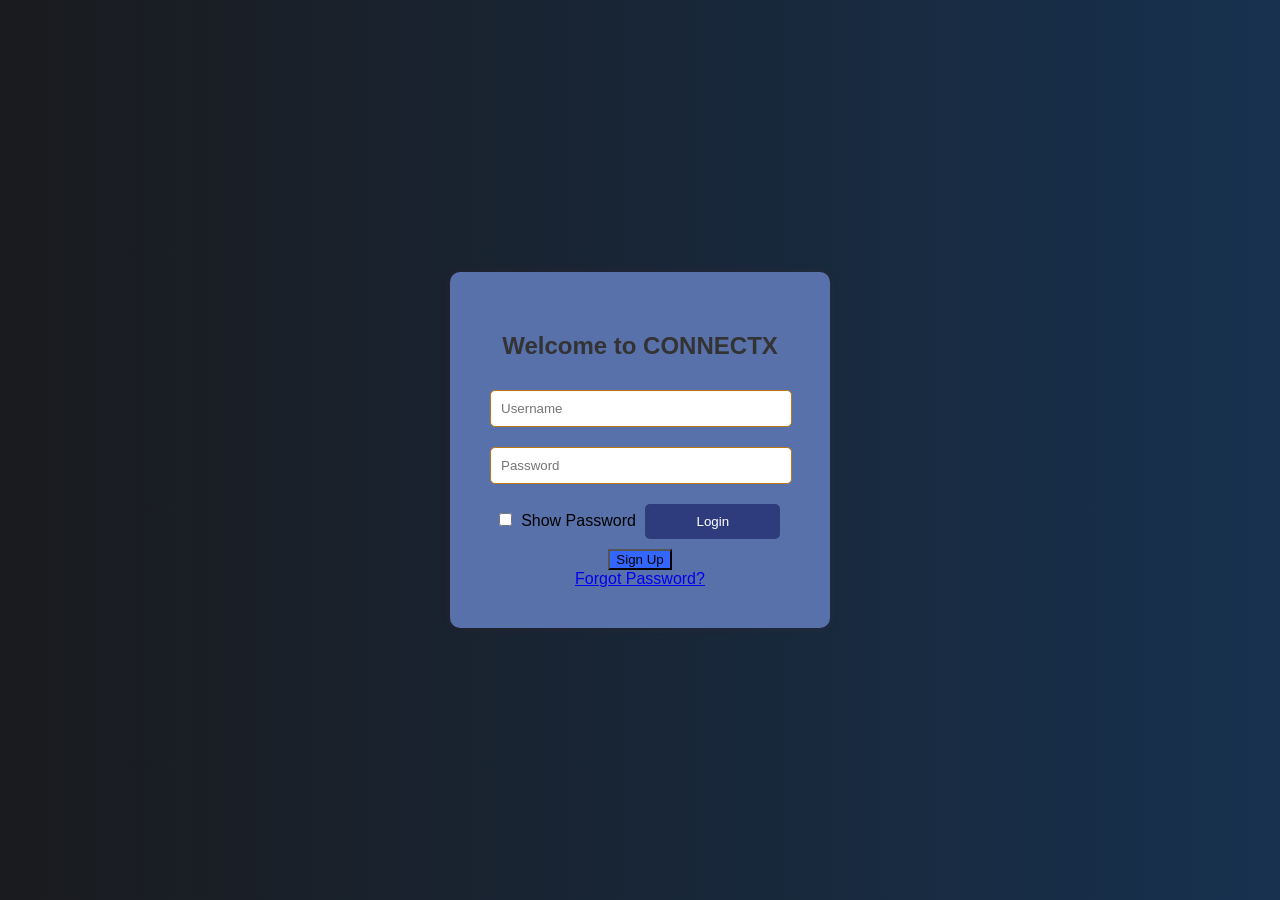
==== index.html @ f0e6d329 "Update and rename socialmedia.html to index.html" ====
<!DOCTYPE html>
<html lang="en">
<head>
<meta charset="UTF-8">
<meta name="viewport" content="width=device-width, initial-scale=1.0">
<title>CONNECTX</title>
<style>
  body {
    margin: 0;
    padding: 0;
    font-family: Arial, sans-serif;
  }

  .container {
    width: 100%;
    height: 100vh;
    display: flex;
    justify-content: center;
    align-items: center;
  }

  .blue-red-bg {
    background: linear-gradient(to right, #1a1b1e, #17314f);
  }

  .login-box {
    width: 300px;
    padding: 40px;
    background-color: #5871aa;
    border-radius: 10px;
    box-shadow: 0 0 10px rgba(185, 51, 51, 0.1);
    text-align: center;
    transition: transform 0.3s ease;
  }

  .login-box:hover {
    transform: scale(1.05);
  }

  .toggle-bar {
    display: none;
    justify-content: space-between;
    padding: 10px;
  }

  .toggle-bar img {
    width: 30px;
    height: 30px;
    cursor: pointer;
  }

  h2 {
    color: #333;
  }

  input[type="text"],
  input[type="password"] {
    width: calc(100% - 20px);
    padding: 10px;
    margin: 10px 0;
    border: 1px solid #c07711;
    border-radius: 5px;
  }

  input[type="checkbox"] {
    margin-right: 5px;
  }

  input[type="submit"] {
    width: 45%;
    padding: 10px;
    margin: 10px 5px;
    border: none;
    border-radius: 5px;
    background-color: #2e3c7d;
    color: #fff;
    cursor: pointer;
    transition: background-color 0.3s ease;
  }

  input[type="submit"]:hover {
    background-color: #ca8888;
  }

  .btn-login {
    background-color: #b07a7a;
  }

  .btn-signup {
    background-color: #3366ff;
  }

  .btn-otp {
    background-color: #00cc66;
  }

  .btn-login:hover,
  .btn-signup:hover,
  .btn-otp:hover {
    background-color: #b37c7c;
  }
</style>
</head>
<body>
<div class="container blue-red-bg">
<div class="login-box">
<h2>Welcome to CONNECTX</h2>
<form id="loginForm">
<input type="text" placeholder="Username" id="username" pattern="[a-z0-9]+" title="Username should contain only lowercase letters and numbers" required>
<input type="password" placeholder="Password" id="password" pattern="(?=.*\d)(?=.*[a-z])(?=.*[A-Z])(?=.*\W).{8,}" title="Password must be at least 8 characters long and contain at least one uppercase letter, one lowercase letter, one number, and one special character" required>
<input type="checkbox" id="showPassword">
<label for="showPassword">Show Password</label>
<input type="submit" class="btn-login" onclick="location.href='project.html'" value="Login">
<input type="button" class="btn-signup" value="Sign Up" onclick="toggleForms();">
</form>
<form id="otpForm" style="display: none;">
<input type="tel" placeholder="Phone Number" id="phoneNumber" pattern="[0-9]{10}" title="Please enter a valid 10-digit phone number" required>
<input type="submit" class="btn-otp" value="Login with OTP">
</form>
<a href="#" id="forgotPassword">Forgot Password?</a>
</div>
<div class="toggle-bar">
<img src="posts_logo.png" alt="Posts">
<img src="search_logo.png" alt="Search">
<label for="upload-input">
<img src="upload_logo.png" alt="Upload">
</label>
<img src="notification_logo.png" alt="Notifications">
<img src="my_account_logo.png" alt="My Account">
</div>
</div>

<script>
function toggleForms() {
var loginForm = document.getElementById("loginForm");
var otpForm = document.getElementById("otpForm");
loginForm.style.display = loginForm.style.display === "none" ? "block" : "none";
otpForm.style.display = otpForm.style.display === "none" ? "block" : "none";
}

document.getElementById("loginForm").addEventListener("submit", function(event) {
event.preventDefault(); 
var username = document.getElementById("username").value;
var password = document.getElementById("password").value;
console.log("Username: " + username);
console.log("Password: " + password);
alert("Login successful! Welcome to CONNECTX, " + username + "!");
document.querySelector(".login-box").style.display = "none";
document.querySelector(".toggle-bar").style.display = "flex";
});

document.getElementById("forgotPassword").addEventListener("click", function(event) {
event.preventDefault(); 
toggleForms(); 
});

document.getElementById("otpForm").addEventListener("submit", function(event) {
event.preventDefault(); 
var phoneNumber = document.getElementById("phoneNumber").value;
console.log("Phone Number: " + phoneNumber);
alert("OTP sent to " + phoneNumber + ". Please verify!");
});

document.getElementById("showPassword").addEventListener("change", function() {
var passwordInput = document.getElementById("password");
if (passwordInput.type === "password") {
passwordInput.type = "text";
} else {
passwordInput.type = "password";
}
});
</script>
</body>
</html>
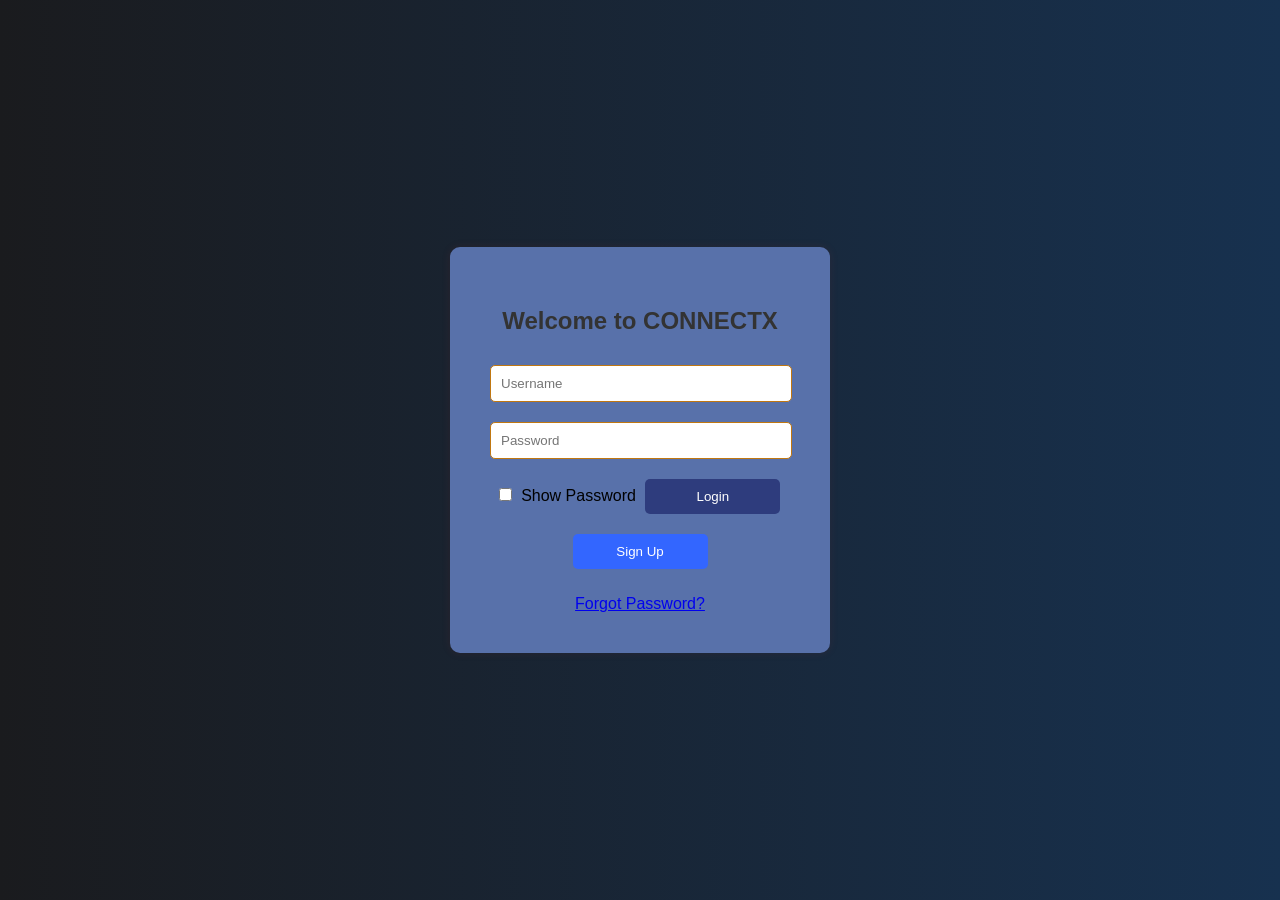
==== commit 498554fd: "Update and rename socialmedia.html to index.html" ====
--- a/index.html
+++ b/index.html
@@ -1,4 +1,4 @@
-  <!DOCTYPE html>
+<!DOCTYPE html>
 <html lang="en">
 <head>
 <meta charset="UTF-8">
@@ -54,7 +54,8 @@
   }
 
   input[type="text"],
-  input[type="password"] {
+  input[type="password"],
+  input[type="tel"] {
     width: calc(100% - 20px);
     padding: 10px;
     margin: 10px 0;
@@ -66,38 +67,46 @@
     margin-right: 5px;
   }
 
-  input[type="submit"] {
+  input[type="submit"],
+  input[type="button"] {
     width: 45%;
     padding: 10px;
     margin: 10px 5px;
     border: none;
     border-radius: 5px;
+    cursor: pointer;
+    transition: background-color 0.3s ease;
+  }
+
+  .btn-login {
     background-color: #2e3c7d;
     color: #fff;
-    cursor: pointer;
-    transition: background-color 0.3s ease;
-  }
-
-  input[type="submit"]:hover {
+  }
+
+  .btn-login:hover {
     background-color: #ca8888;
-  }
-
-  .btn-login {
-    background-color: #b07a7a;
   }
 
   .btn-signup {
     background-color: #3366ff;
+    color: #fff;
+  }
+
+  .btn-signup:hover {
+    background-color: #b37c7c;
   }
 
   .btn-otp {
     background-color: #00cc66;
-  }
-
-  .btn-login:hover,
-  .btn-signup:hover,
+    color: #fff;
+  }
+
   .btn-otp:hover {
     background-color: #b37c7c;
+  }
+
+  #passwordWarning {
+    color: red;
   }
 </style>
 </head>
@@ -110,9 +119,12 @@
 <input type="password" placeholder="Password" id="password" pattern="(?=.*\d)(?=.*[a-z])(?=.*[A-Z])(?=.*\W).{8,}" title="Password must be at least 8 characters long and contain at least one uppercase letter, one lowercase letter, one number, and one special character" required>
 <input type="checkbox" id="showPassword">
 <label for="showPassword">Show Password</label>
-<input type="submit" class="btn-login" onclick="location.href='project.html'" value="Login">
+<input type="submit" class="btn-login" value="Login" disabled>
 <input type="button" class="btn-signup" value="Sign Up" onclick="toggleForms();">
-</form>
+<p id="passwordWarning"></p>
+</form> 
+
+
 <form id="otpForm" style="display: none;">
 <input type="tel" placeholder="Phone Number" id="phoneNumber" pattern="[0-9]{10}" title="Please enter a valid 10-digit phone number" required>
 <input type="submit" class="btn-otp" value="Login with OTP">
@@ -145,8 +157,7 @@
 console.log("Username: " + username);
 console.log("Password: " + password);
 alert("Login successful! Welcome to CONNECTX, " + username + "!");
-document.querySelector(".login-box").style.display = "none";
-document.querySelector(".toggle-bar").style.display = "flex";
+window.location.href = "project.html"; // Redirect to project.html
 });
 
 document.getElementById("forgotPassword").addEventListener("click", function(event) {
@@ -169,6 +180,29 @@
 passwordInput.type = "password";
 }
 });
-</script>
+
+document.getElementById("password").addEventListener("input", function() {
+var password = document.getElementById("password").value;
+var passwordWarning = document.getElementById("passwordWarning");
+
+if (password.length === 0) {
+    passwordWarning.textContent = "Please enter a password.";
+} else {
+    var passwordRegex = /^(?=.*\d)(?=.*[a-z])(?=.*[A-Z])(?=.*\W).{8,}$/;
+    if (!passwordRegex.test(password)) {
+        passwordWarning.textContent = "Password must be at least 8 characters long and contain at least one uppercase letter, one lowercase letter, one number, and one special character.";
+    } else {
+        passwordWarning.textContent = "";
+    }
+}
+
+var loginButton = document.querySelector(".btn-login");
+if (password.length === 0 || !passwordRegex.test(password)) {
+    loginButton.setAttribute("disabled", "disabled");
+} else {
+    loginButton.removeAttribute("disabled");
+}
+});
+</script> 
 </body>
 </html>
